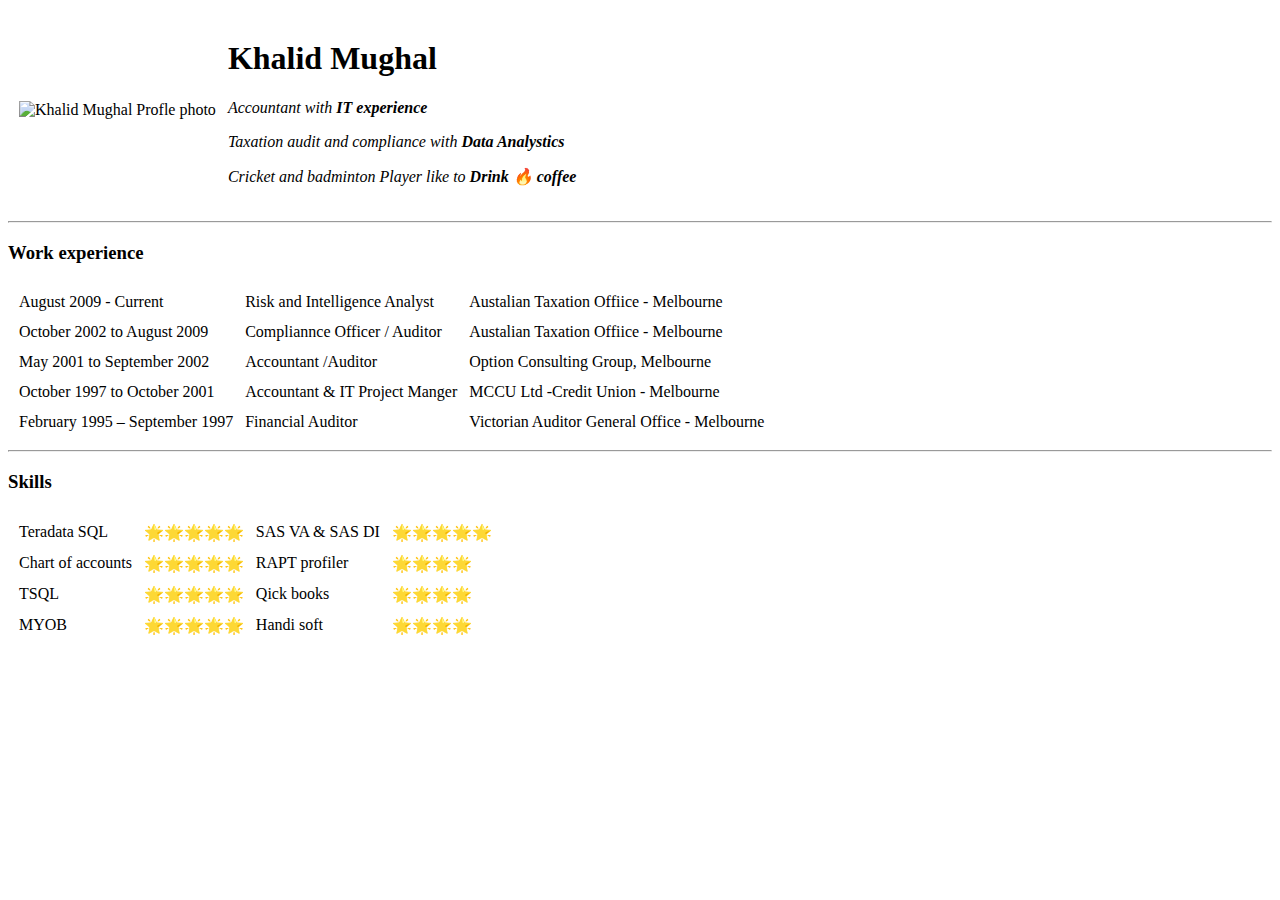
==== index.html @ e8449b9c "Add initial cv files" ====
<!DOCTYPE html>
<html>

<head>
  <meta charset="utf-8">
  <!-- UTF-8 unicode is standard use in web development-->
  <title>🔥 Khalid's Personal Site</title>
</head>

<body>

  <table cellspacing="10">
    <tbody>
      <tr>
        <td> <img src="file:///C:/Users/Mughals/Pictures/Photos/100MEDIA/IMAG0022.jpg" alt=" Khalid Mughal Profle photo" style="width:100px;height:150px;"></td>
        <td>
          <h1> Khalid Mughal </h1>
          <p> <em>Accountant with <strong> IT experience </strong></em> </p>
          <p> <em>Taxation audit and compliance with <strong> Data Analystics</strong></em> </p>
          <p> <em>Cricket and badminton Player like to <strong> Drink 🔥 coffee</strong></em> </p>
        </td>
      </tr>
    </tbody>
  </table>

  <!-- <em>  used to italic and emphasis       -->
  <hr>
  <h3>Work experience</h3>
  <table cellspacing="10">

    <tbody>
      <tr>
        <td>August 2009 - Current </td>
        <td>Risk and Intelligence Analyst </td>
        <td>Austalian Taxation Offiice - Melbourne</td>
      </tr>
      <tr>
        <td> October 2002 to August 2009 </td>
        <td> Compliannce Officer / Auditor </td>
        <td>Austalian Taxation Offiice - Melbourne</td>
      </tr>
      <tr>
        <td> May 2001 to September 2002 </td>
        <td> Accountant /Auditor </td>
        <td> Option Consulting Group, Melbourne </td>
      </tr>
      <tr>
        <td>October 1997 to October 2001 </td>
        <td> Accountant & IT Project Manger</td>
        <td>MCCU Ltd -Credit Union - Melbourne</td>
      </tr>
      <tr>
        <td>February 1995 – September 1997 </td>
        <td> Financial Auditor </td>
        <td> Victorian Auditor General Office - Melbourne </td>
      </tr>

    </tbody>
  </table>
  <hr>
  <h3>Skills</h3>

  <table cellspacing="10">

    <tbody>
      <tr>
        <td>Teradata SQL</td>
        <td>🌟🌟🌟🌟🌟</td>
        <td>SAS VA & SAS DI</td>
      <td>🌟🌟🌟🌟🌟</td>
      </tr>
      <td>Chart of accounts</td>
      <td>🌟🌟🌟🌟🌟</td>
      <td>RAPT profiler </td>
    <td>🌟🌟🌟🌟</td>
      </tr>
      <td>TSQL</td>
      <td>🌟🌟🌟🌟🌟</td>
      <td>Qick books </td>
    <td>🌟🌟🌟🌟</td>
      </tr>
      <td>MYOB</td>
    <td>🌟🌟🌟🌟🌟</td>
      <td>Handi soft</td>
    <td>🌟🌟🌟🌟</td>
      </tr>




</body>

</html>
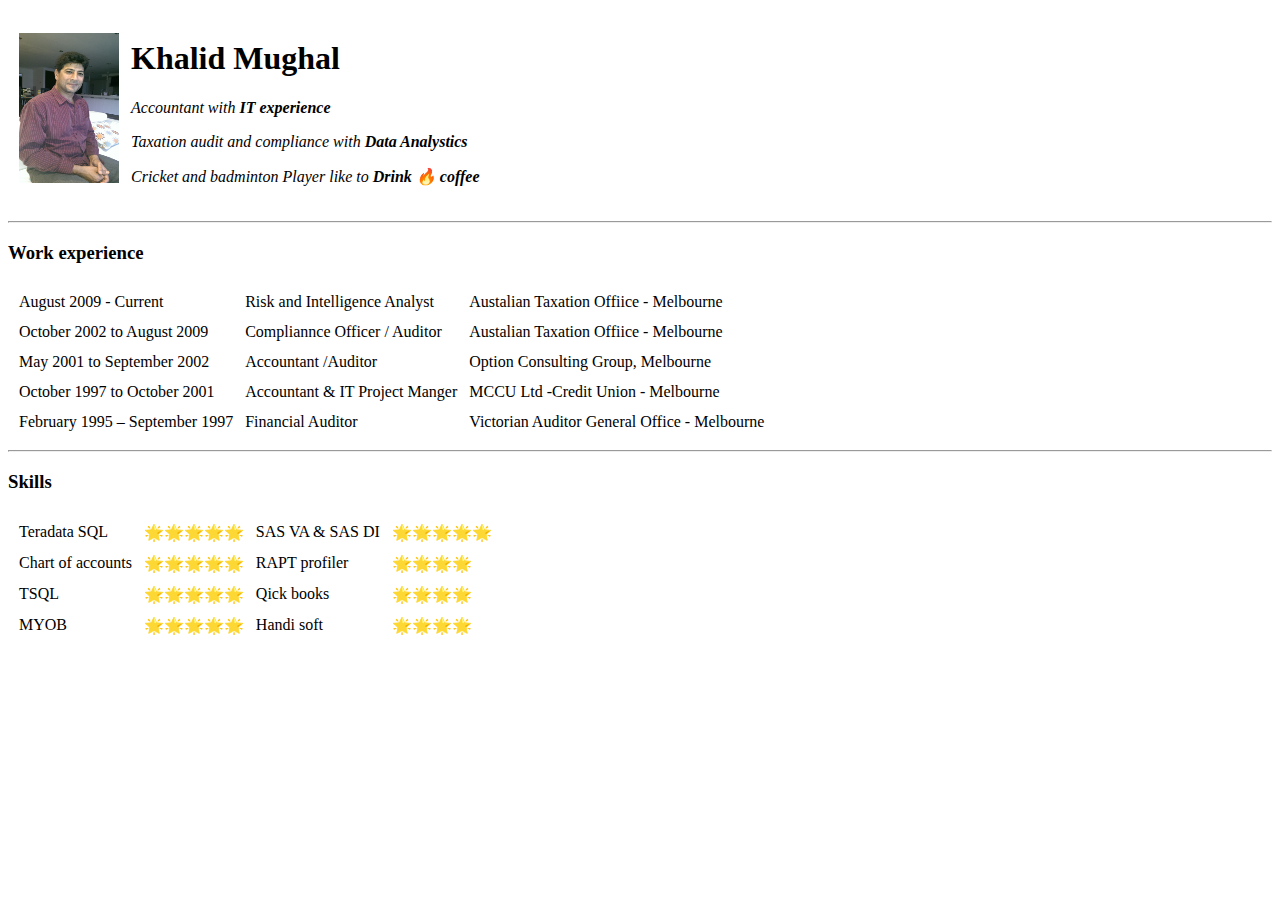
==== commit 07f33d7f: "Update index.html" ====
--- a/index.html
+++ b/index.html
@@ -12,7 +12,7 @@
   <table cellspacing="10">
     <tbody>
       <tr>
-        <td> <img src="file:///C:/Users/Mughals/Pictures/Photos/100MEDIA/IMAG0022.jpg" alt=" Khalid Mughal Profle photo" style="width:100px;height:150px;"></td>
+        <td> <img src="IMAG0022.jpg" alt=" Khalid Mughal Profle photo" style="width:100px;height:150px;"></td>
         <td>
           <h1> Khalid Mughal </h1>
           <p> <em>Accountant with <strong> IT experience </strong></em> </p>
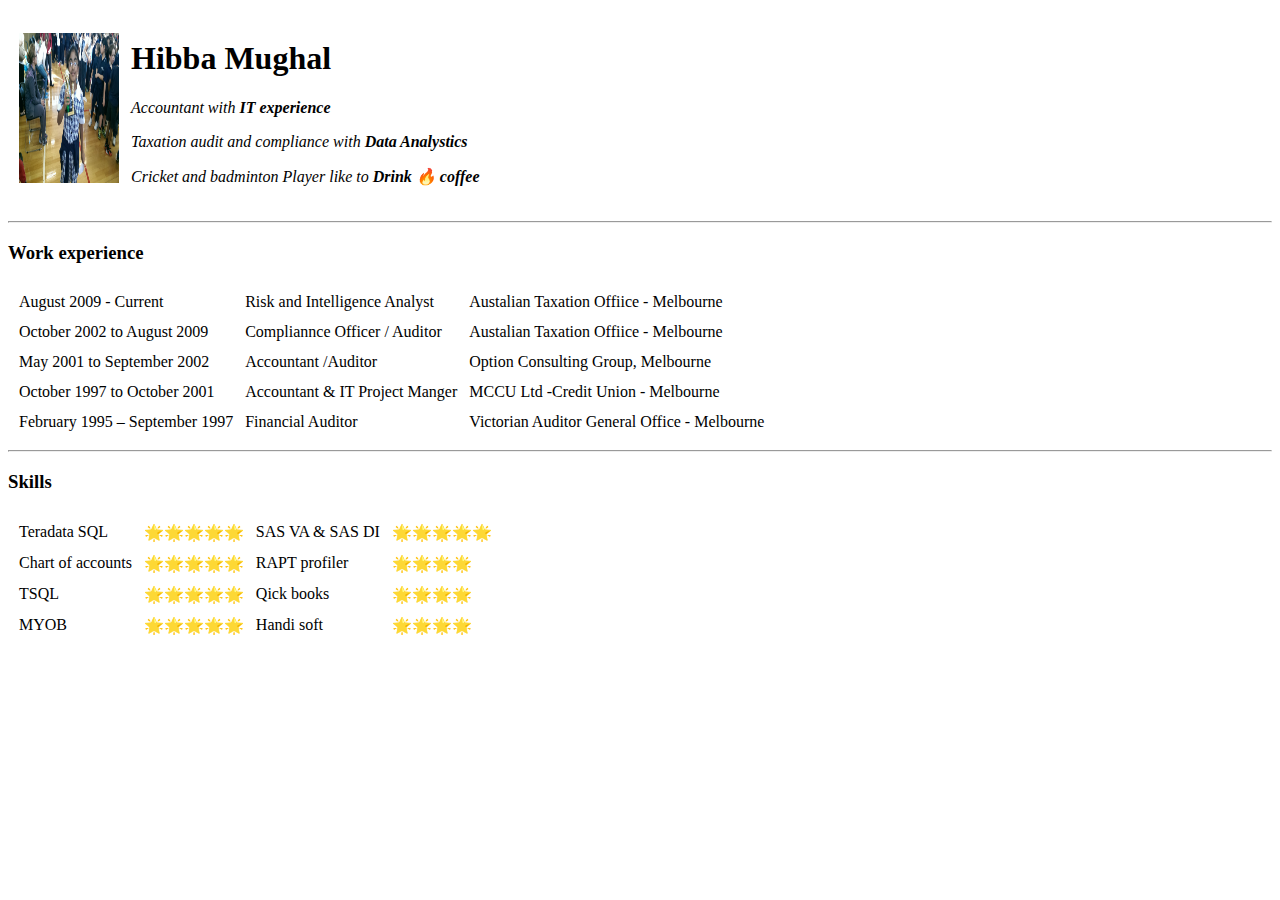
==== commit 0715a3fe: "Update index.html" ====
--- a/index.html
+++ b/index.html
@@ -12,9 +12,9 @@
   <table cellspacing="10">
     <tbody>
       <tr>
-        <td> <img src="IMAG0022.jpg" alt=" Khalid Mughal Profle photo" style="width:100px;height:150px;"></td>
+        <td> <img src="IMAG0334_HM.jpg" alt=" Khalid Mughal Profle photo" style="width:100px;height:150px;"></td>
         <td>
-          <h1> Khalid Mughal </h1>
+          <h1> Hibba Mughal </h1>
           <p> <em>Accountant with <strong> IT experience </strong></em> </p>
           <p> <em>Taxation audit and compliance with <strong> Data Analystics</strong></em> </p>
           <p> <em>Cricket and badminton Player like to <strong> Drink 🔥 coffee</strong></em> </p>
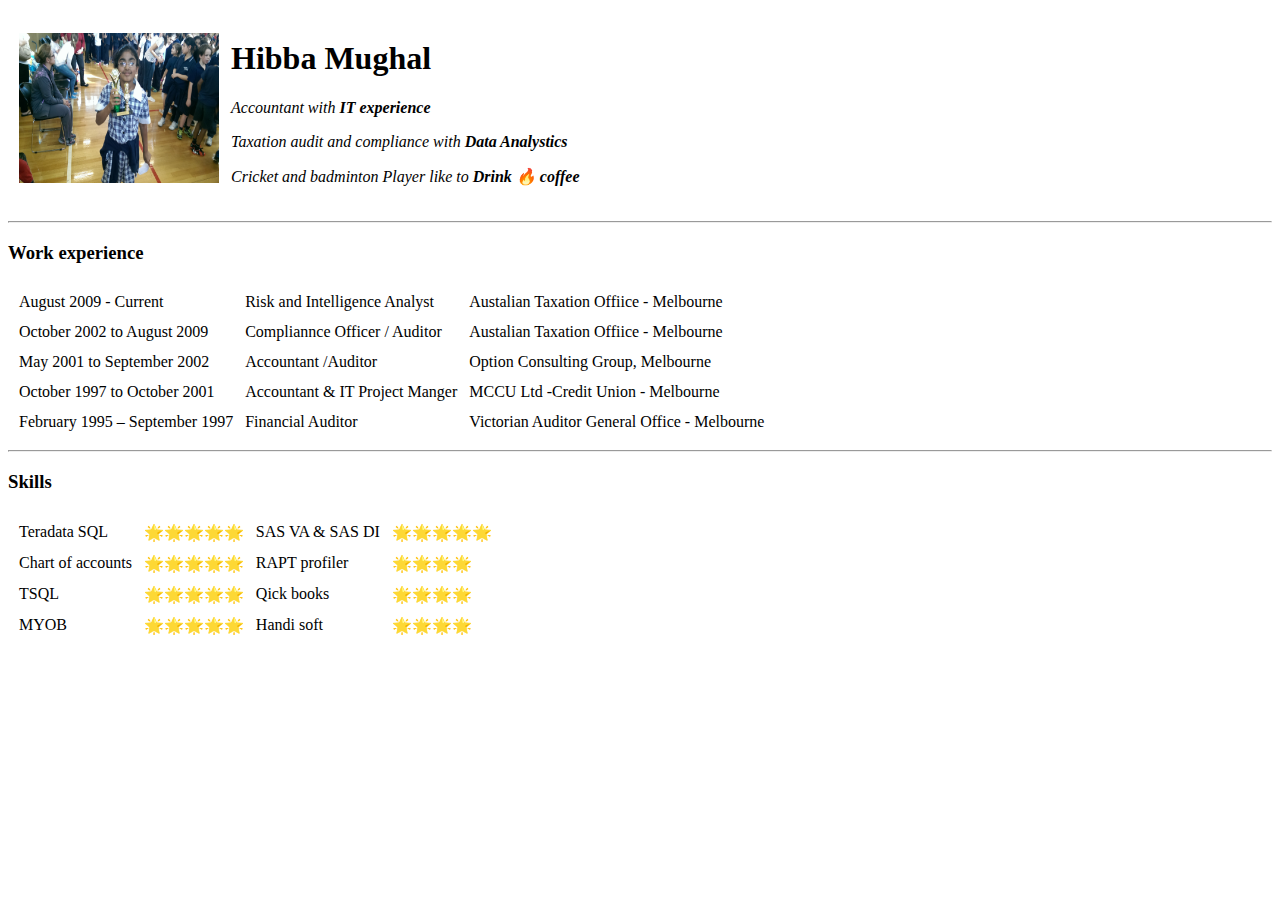
==== commit 7787764f: "Update index.html" ====
--- a/index.html
+++ b/index.html
@@ -12,7 +12,7 @@
   <table cellspacing="10">
     <tbody>
       <tr>
-        <td> <img src="IMAG0334_HM.jpg" alt=" Khalid Mughal Profle photo" style="width:100px;height:150px;"></td>
+        <td> <img src="IMAG0334_HM.jpg" alt=" Khalid Mughal Profle photo" style="width:200px;height:150px;"></td>
         <td>
           <h1> Hibba Mughal </h1>
           <p> <em>Accountant with <strong> IT experience </strong></em> </p>
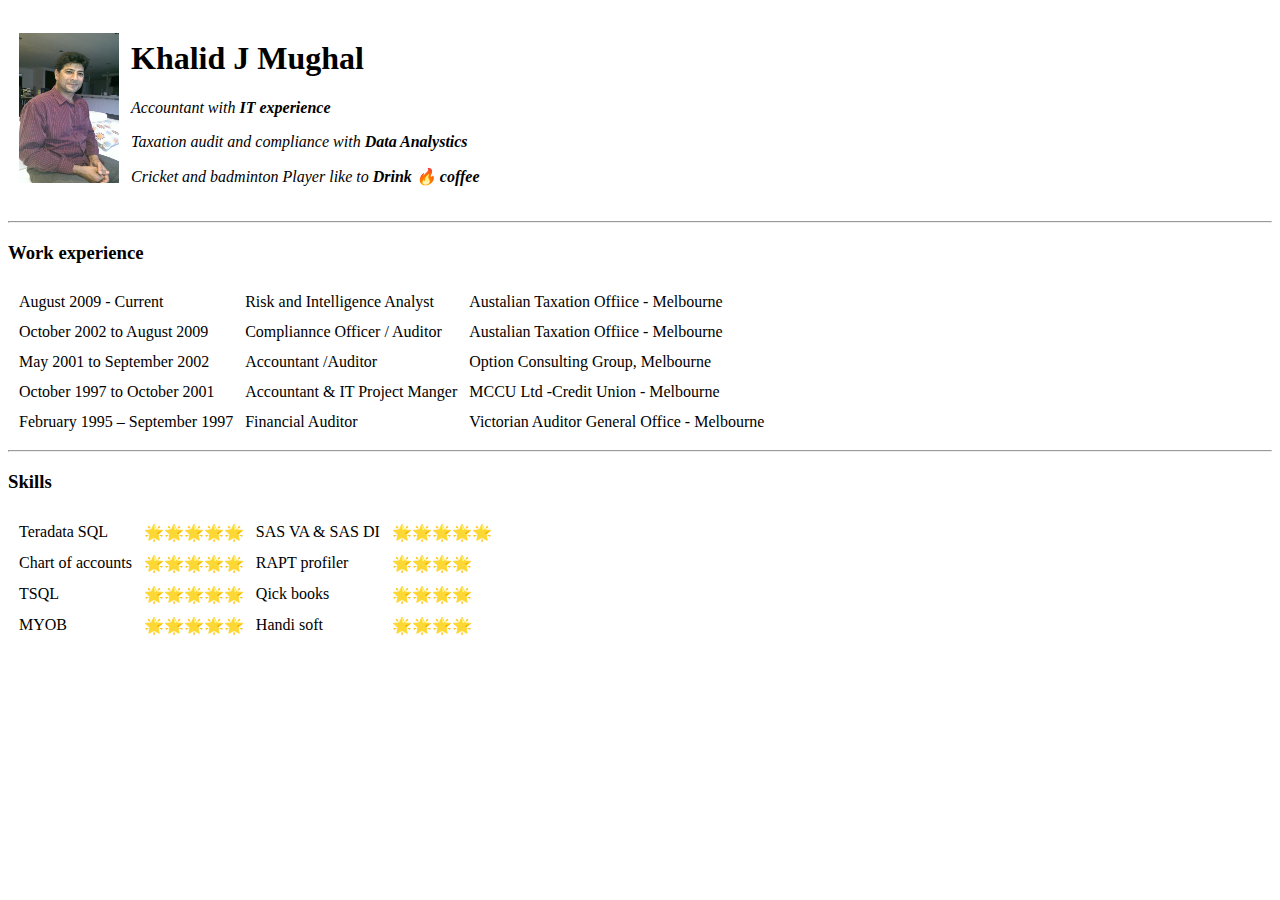
==== commit b81c4f9e: "Update index.html" ====
--- a/index.html
+++ b/index.html
@@ -12,9 +12,9 @@
   <table cellspacing="10">
     <tbody>
       <tr>
-        <td> <img src="IMAG0334_HM.jpg" alt=" Khalid Mughal Profle photo" style="width:200px;height:150px;"></td>
+        <td> <img src="IMAG0022.jpg" alt=" Khalid Mughal Profle photo" style="width:100px;height:150px;"></td>
         <td>
-          <h1> Hibba Mughal </h1>
+          <h1> Khalid J Mughal </h1>
           <p> <em>Accountant with <strong> IT experience </strong></em> </p>
           <p> <em>Taxation audit and compliance with <strong> Data Analystics</strong></em> </p>
           <p> <em>Cricket and badminton Player like to <strong> Drink 🔥 coffee</strong></em> </p>
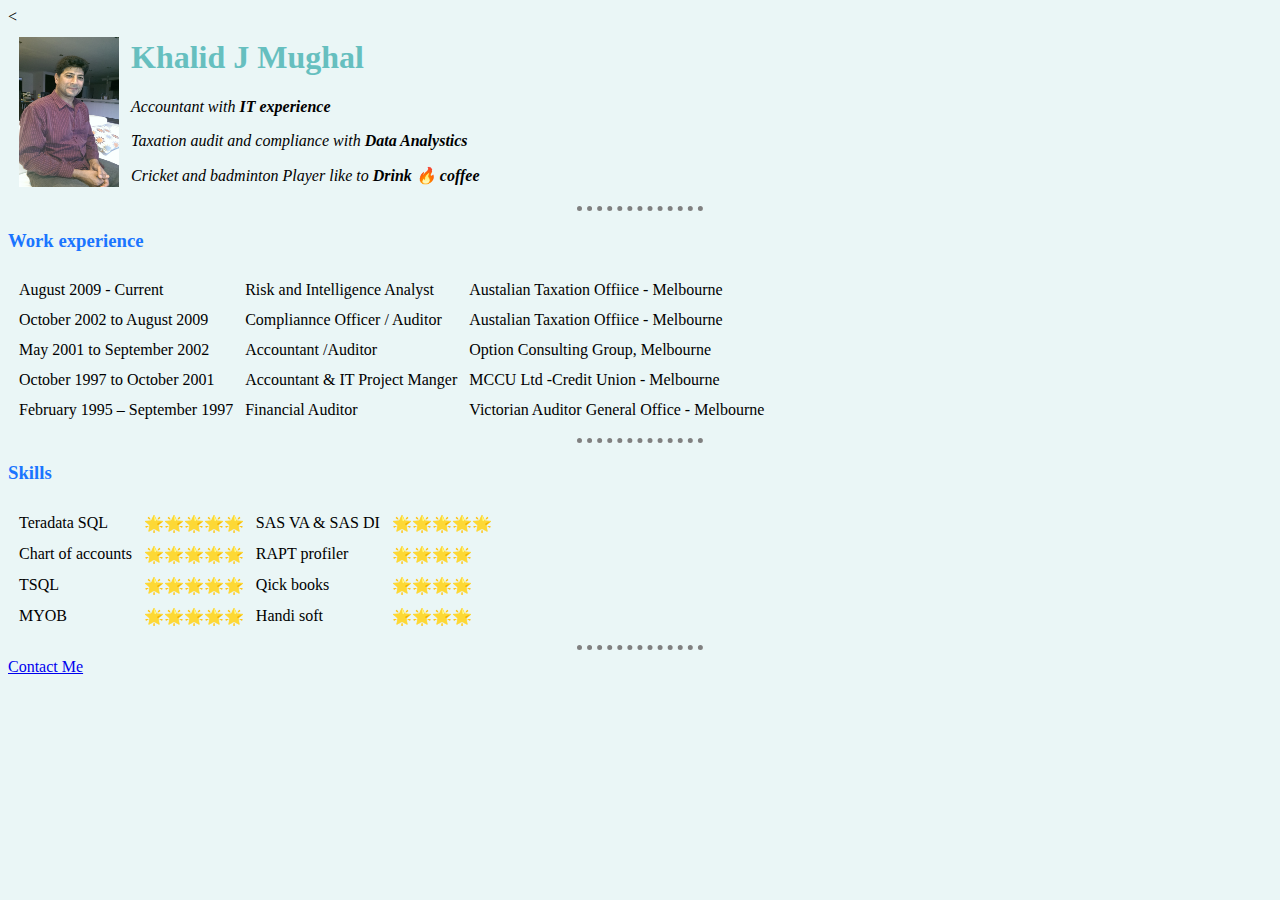
==== commit 70c10b91: "Update index.html" ====
--- a/index.html
+++ b/index.html
@@ -1,10 +1,11 @@
-<!DOCTYPE html>
+<<!DOCTYPE html>
 <html>
 
 <head>
   <meta charset="utf-8">
   <!-- UTF-8 unicode is standard use in web development-->
   <title>🔥 Khalid's Personal Site</title>
+  <link rel="stylesheet" href="styles.css">
 </head>
 
 <body>
@@ -84,8 +85,11 @@
       <td>Handi soft</td>
     <td>🌟🌟🌟🌟</td>
       </tr>
+    </tbody>
 
-
+     </table>
+<hr>
+  <a href="ContactMe.html">Contact Me</a>
 
 
 </body>
--- a/styles.css
+++ b/styles.css
@@ -0,0 +1,17 @@
+body{background-color:#EAF6F6;
+}
+hr{
+
+  border-style: none;
+  border-top-style: dotted;
+  border-color: grey;
+  border-width: 5px;
+width: 10%;
+
+}
+h1 {
+  color: #66BFBF;
+}
+h3 {
+  color: #1a75ff;
+}
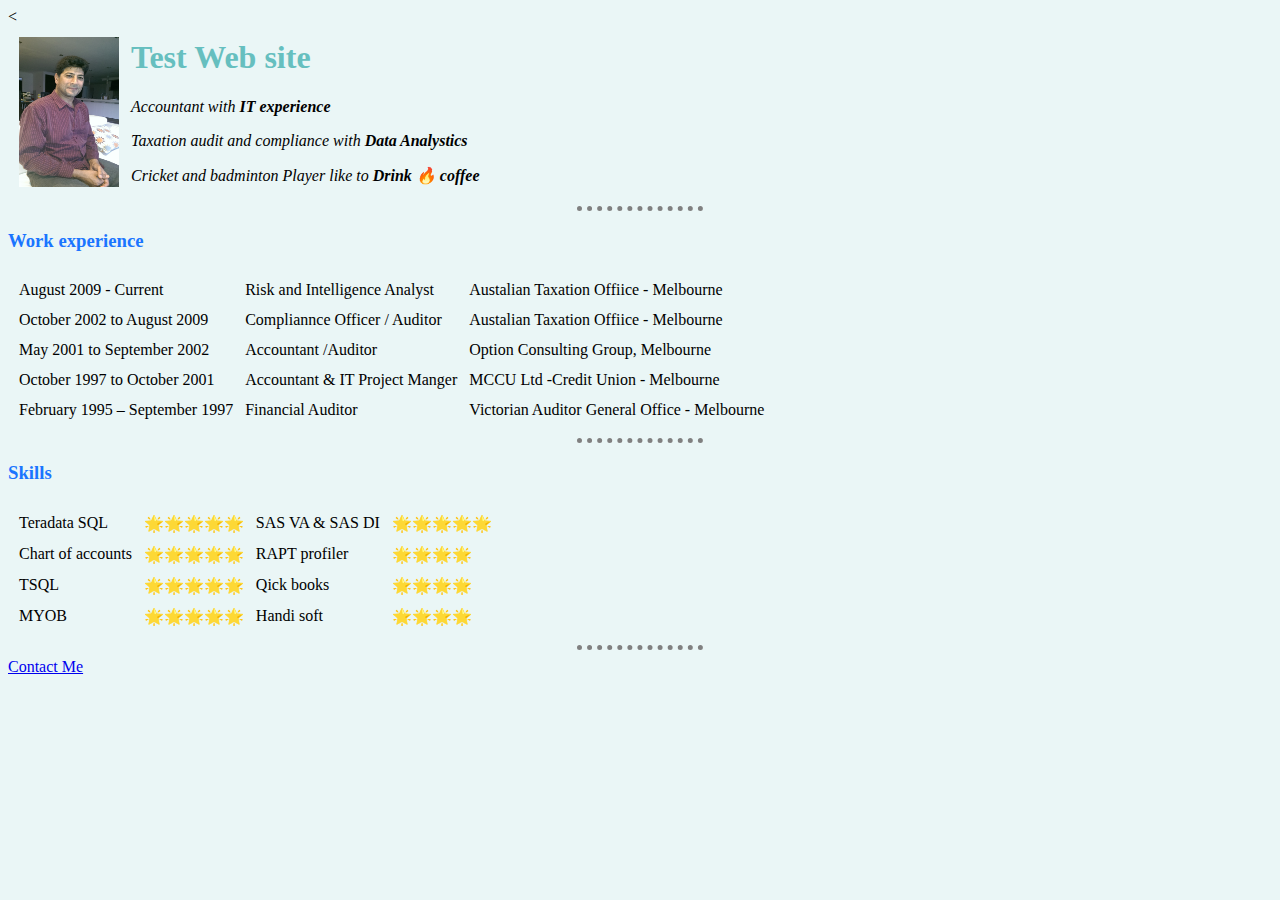
==== commit 7a590ba6: "Update index.html" ====
--- a/index.html
+++ b/index.html
@@ -15,7 +15,7 @@
       <tr>
         <td> <img src="IMAG0022.jpg" alt=" Khalid Mughal Profle photo" style="width:100px;height:150px;"></td>
         <td>
-          <h1> Khalid J Mughal </h1>
+          <h1> Test Web site </h1>
           <p> <em>Accountant with <strong> IT experience </strong></em> </p>
           <p> <em>Taxation audit and compliance with <strong> Data Analystics</strong></em> </p>
           <p> <em>Cricket and badminton Player like to <strong> Drink 🔥 coffee</strong></em> </p>
